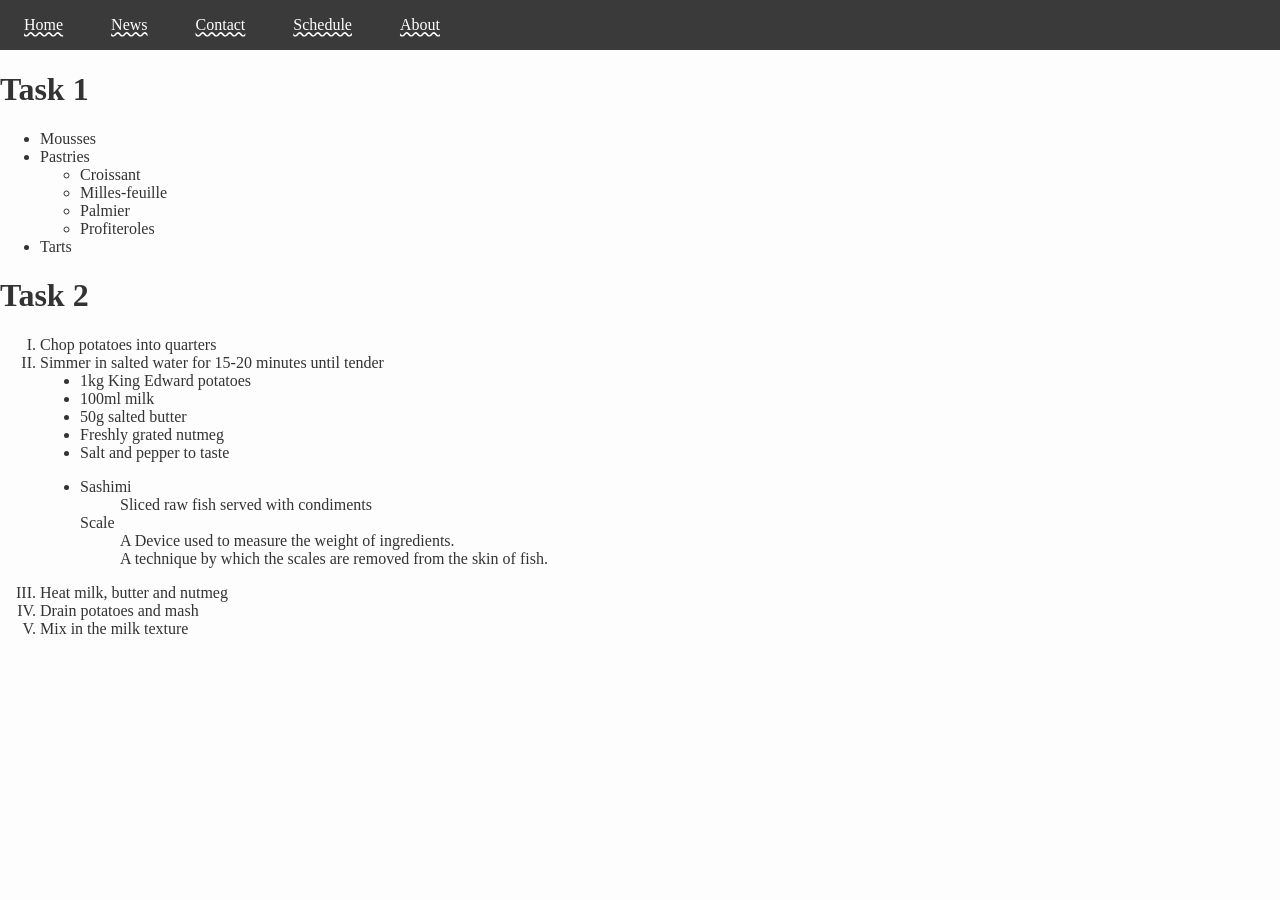
==== 9_30web/index.html @ 3580a817 "Add files via upload" ====
<!DOCTYPE html>
<html lang="en">
<head>
<meta charset="UTF-8">
<meta name="viewport" content="width=device-width, initial-scale=1.0">
<title>Combined Webpage - Tasks 1, 2, 3</title>
<style>
    body {
        margin: 0;
        padding: 0;
        font-family: "Georgia", "Times New Roman", serif;
        background-color: #fdfdfd; 
        color: #333;
    }

    .nav-list {
        list-style-type: none;
        margin: 0;
        padding: 0;
        overflow: hidden;
        background-color: #3a3a3a; /* 一般狀態 */
    }

    .nav-list li {
        float: left;
    }

    .nav-list li a {
        display: block;
        color: white;
        text-align: center;
        padding: 16px 24px;
        text-decoration: underline wavy white; /* 白色波浪底線 */
    }

    .nav-list li a:hover {
        background-color: #0b800b; /* 滑鼠懸停狀態 */
    }

    .nav-list li a:active {
        background-color: #eb1111; /* 點擊狀態 */
    }

</style>
</head>
<body>


    <ul class="nav-list">
        <li><a href="./index.html">Home</a></li>
        <li><a href="./news/news.html">News</a></li>
        <li><a href="./contact/contact.html">Contact</a></li>
        <li><a href="./schedule/schedule.html">Schedule</a></li>
        <li><a href="./about/about.html">About</a></li>
    </ul>

    <div>
        <!-- Task 1 -->
        <div>
            <h1>Task 1</h1>
            <ul>
                <li>Mousses</li>
                <li>Pastries
                    <ul>
                        <li>Croissant</li>
                        <li>Milles-feuille</li>
                        <li>Palmier</li>
                        <li>Profiteroles</li>
                    </ul>
                </li>
                <li>Tarts</li>
            </ul>
        </div>
        
        <!-- Task 2 -->
        <div>
            <h1>Task 2</h1>
            <ol>
                <li type="I">Chop potatoes into quarters</li>
                <li type="I">Simmer in salted water for 15-20 minutes until tender
                    <ul type="disc">
                        <li>1kg King Edward potatoes</li>
                        <li>100ml milk</li>
                        <li>50g salted butter</li>
                        <li>Freshly grated nutmeg</li>
                        <li>Salt and pepper to taste</li>
                        <li>
                            <dl>
                                <dt>Sashimi</dt>
                                <dd>Sliced raw fish served with condiments</dd>
                                <dt>Scale</dt>
                                <dd>A Device used to measure the weight of ingredients.</dd>
                                <dd>A technique by which the scales are removed from the skin of fish.</dd>
                            </dl>
                        </li>
                    </ul>
                </li>
                <li type="I">Heat milk, butter and nutmeg</li>
                <li type="I">Drain potatoes and mash</li>
                <li type="I">Mix in the milk texture</li>
            </ol>
        </div>


    </div>

</body>
</html>
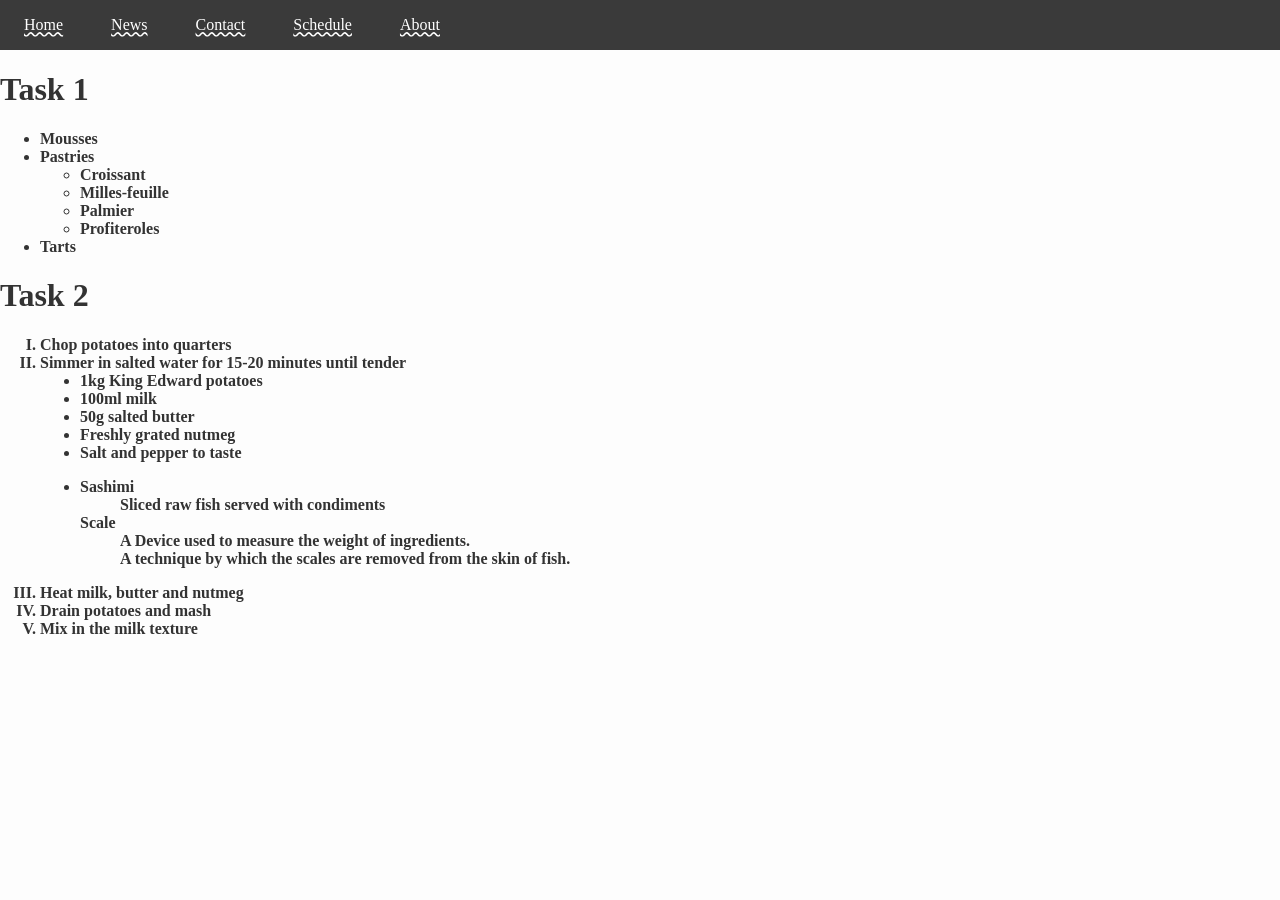
==== commit 2554c14f: "Add files via upload" ====
--- a/9_30web/index.html
+++ b/9_30web/index.html
@@ -40,7 +40,20 @@
     .nav-list li a:active {
         background-color: #eb1111; /* 點擊狀態 */
     }
-
+        /* 新增 BACK 按鈕的樣式 */
+    .back-btn {
+        background-color: #3a3a3a;
+        color: white;
+        border: none;
+        padding: 10px 20px;
+        font-size: 1em;
+        cursor: pointer;
+        margin-bottom: 20px;
+        font-family: inherit;
+    }
+    .back-btn:hover {
+        background-color: #555; /* 滑鼠懸停時變淺 */
+    }
 </style>
 </head>
 <body>
@@ -53,7 +66,9 @@
         <li><a href="./schedule/schedule.html">Schedule</a></li>
         <li><a href="./about/about.html">About</a></li>
     </ul>
-
+    <b><p> </p>
+    <div>                    
+</div>
     <div>
         <!-- Task 1 -->
         <div>
